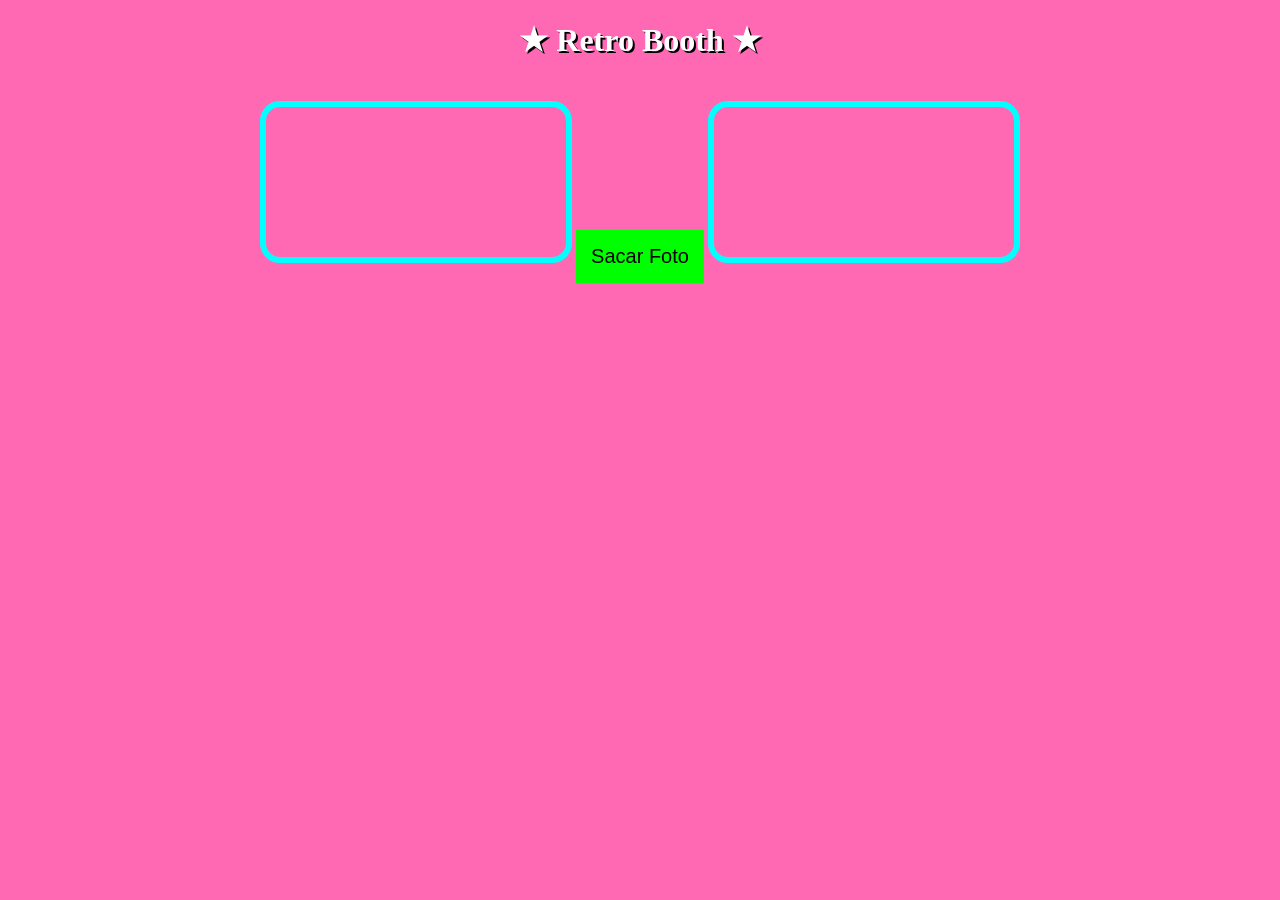
==== index.html @ 9a4e1224 "Rename Index.html to index.html" ====
<!DOCTYPE html>
<html lang="es">
<head>
  <meta charset="UTF-8">
  <meta name="viewport" content="width=device-width, initial-scale=1.0">
  <title>Retro Photobooth</title>
  <link rel="stylesheet" href="Style.css">
</head>
<body>

  <h1>★ Retro Booth ★</h1>

  <video id="video" autoplay playsinline></video>

  <button id="snap">Sacar Foto</button>

  <canvas id="canvas"></canvas>

  <script src="Script.js"></script>
</body>
</html>
---- Style.css ----
body {
  background: hotpink;
  color: white;
  text-align: center;
  font-family: Comic Sans MS;
}

h1 {
  text-shadow: 2px 2px black;
}

video, canvas {
  width: 300px;
  border: 6px solid cyan;
  border-radius: 20px;
  margin-top: 20px;

  filter:
    contrast(1.2)
    saturate(1.4)
    blur(0.3px);
}

button {
  margin-top: 20px;
  padding: 15px;

  background: lime;
  border: none;

  font-size: 20px;
  cursor: pointer;
}
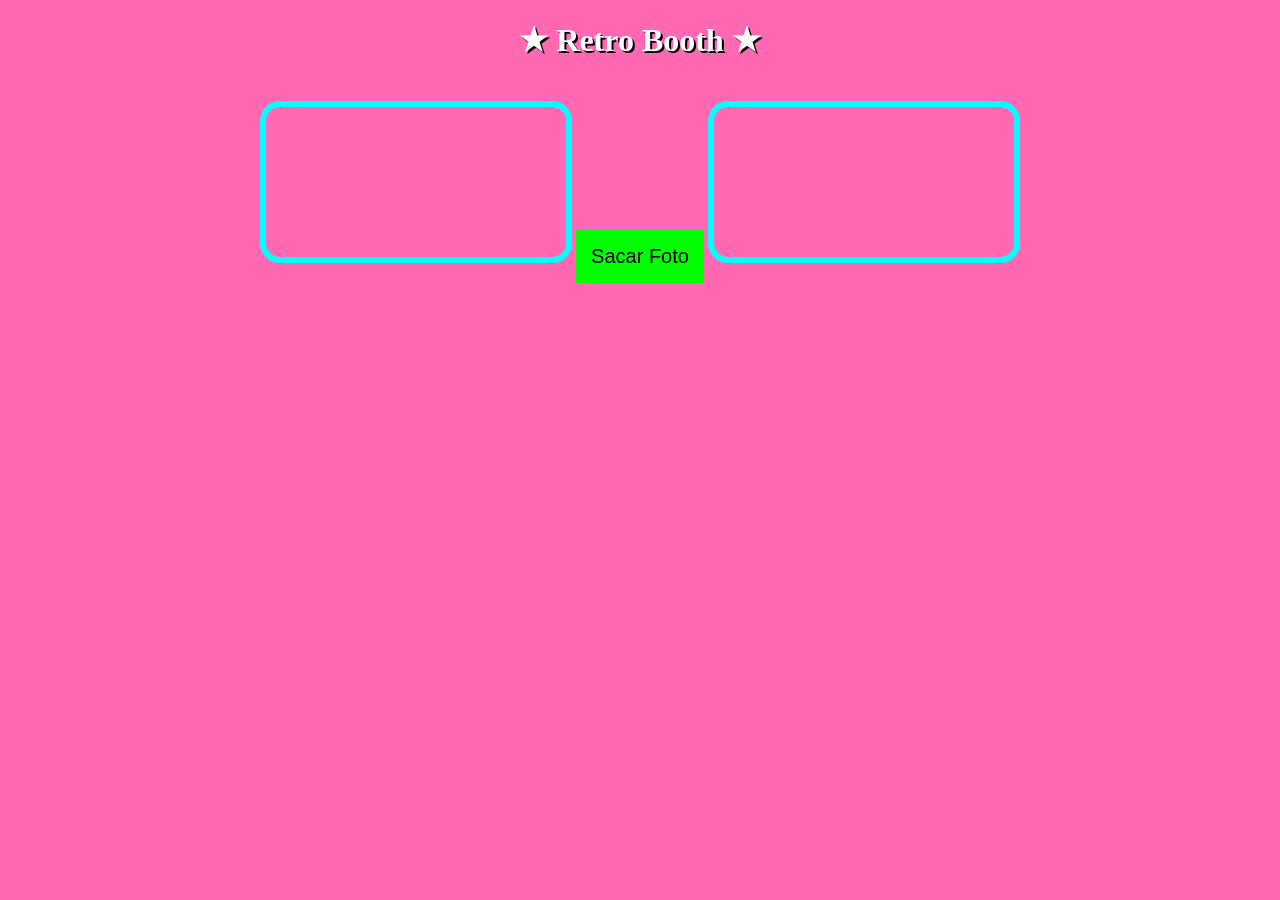
==== commit 26322788: "Update index.html" ====
--- a/index.html
+++ b/index.html
@@ -4,7 +4,7 @@
   <meta charset="UTF-8">
   <meta name="viewport" content="width=device-width, initial-scale=1.0">
   <title>Retro Photobooth</title>
-  <link rel="stylesheet" href="Style.css">
+  <link rel="stylesheet" href="style.css">
 </head>
 <body>
 
@@ -16,6 +16,6 @@
 
   <canvas id="canvas"></canvas>
 
-  <script src="Script.js"></script>
+  <script src="script.js"></script>
 </body>
 </html>
--- a/style.css
+++ b/style.css
@@ -0,0 +1,35 @@
+body {
+  background: hotpink;
+  color: white;
+  text-align: center;
+  font-family: Comic Sans MS;
+}
+
+h1 {
+  text-shadow: 2px 2px black;
+}
+
+video, canvas {
+   width: 300px;
+  border: 6px solid cyan;
+  border-radius: 20px;
+  margin-top: 20px;
+
+  filter:
+    contrast(1.2)
+    saturate(1.4)
+    blur(0.3px);
+
+  transform: rotateY(180deg);
+}
+
+button {
+  margin-top: 20px;
+  padding: 15px;
+
+  background: lime;
+  border: none;
+
+  font-size: 20px;
+  cursor: pointer;
+}
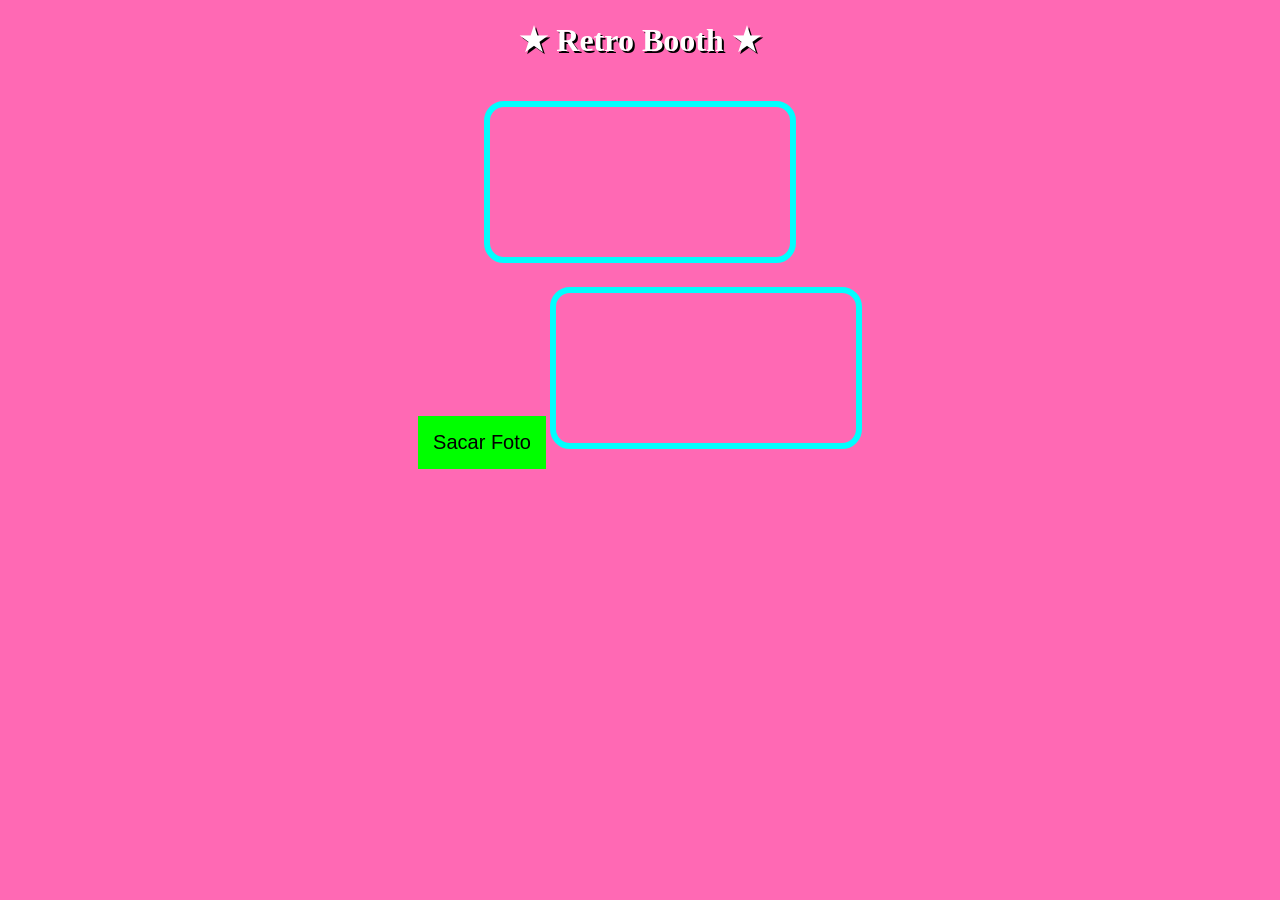
==== commit fb94ba8b: "Update index.html" ====
--- a/index.html
+++ b/index.html
@@ -12,6 +12,8 @@
 
   <video id="video" autoplay playsinline></video>
 
+  <div id="countdown"></div>
+
   <button id="snap">Sacar Foto</button>
 
   <canvas id="canvas"></canvas>
--- a/style.css
+++ b/style.css
@@ -9,8 +9,8 @@
   text-shadow: 2px 2px black;
 }
 
-video, canvas {
-   width: 300px;
+video {
+  width: 300px;
   border: 6px solid cyan;
   border-radius: 20px;
   margin-top: 20px;
@@ -20,7 +20,19 @@
     saturate(1.4)
     blur(0.3px);
 
-  transform: rotateY(180deg);
+  transform: scaleX(-1);
+}
+
+canvas {
+  width: 300px;
+  border: 6px solid cyan;
+  border-radius: 20px;
+  margin-top: 20px;
+
+  filter:
+    contrast(1.2)
+    saturate(1.4)
+    blur(0.3px);
 }
 
 button {
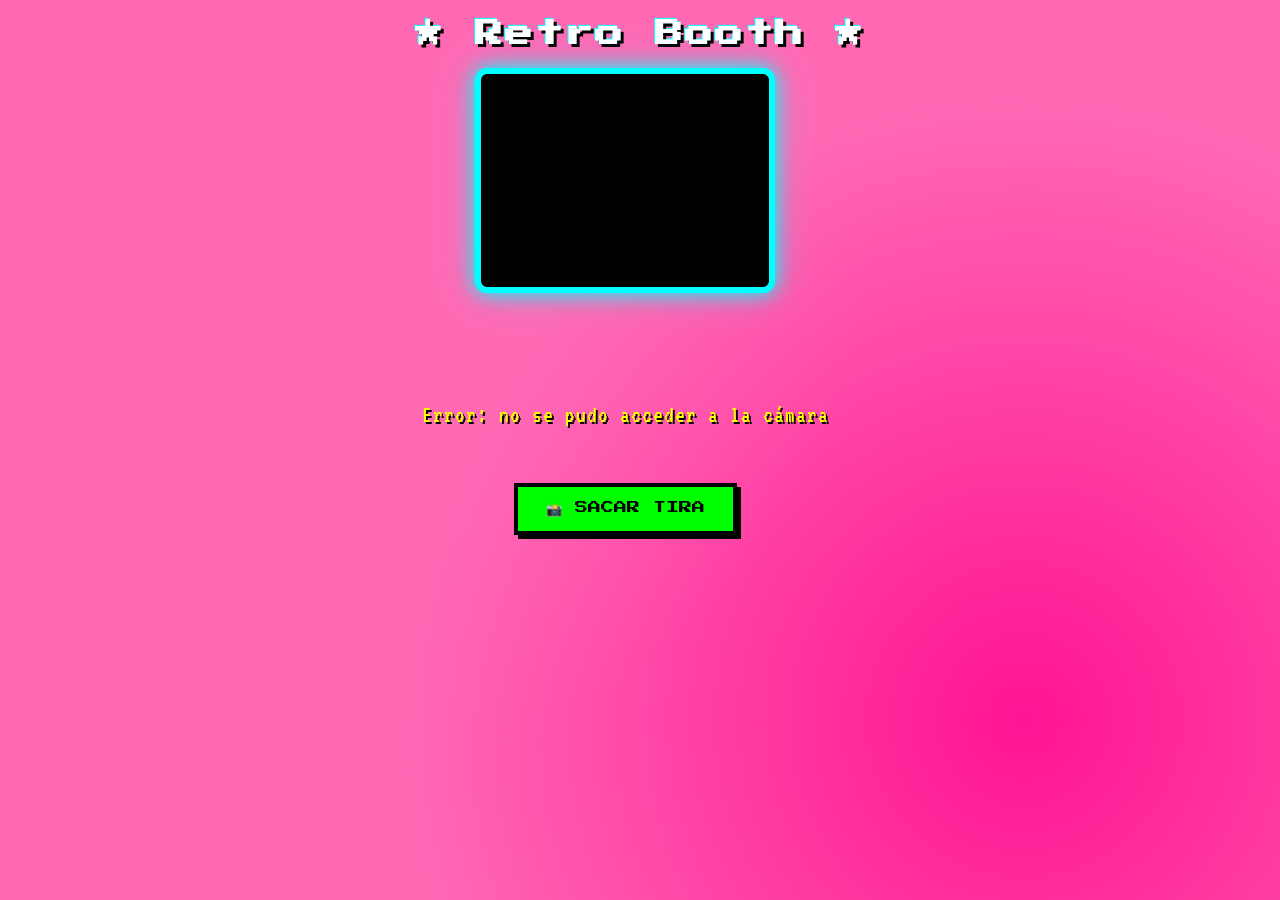
==== commit e6331775: "Update index.html" ====
--- a/index.html
+++ b/index.html
@@ -4,20 +4,315 @@
   <meta charset="UTF-8">
   <meta name="viewport" content="width=device-width, initial-scale=1.0">
   <title>Retro Photobooth</title>
-  <link rel="stylesheet" href="style.css">
+  <style>
+    @import url('https://fonts.googleapis.com/css2?family=Press+Start+2P&family=VT323:wght@400&display=swap');
+
+    * { box-sizing: border-box; margin: 0; padding: 0; }
+
+    body {
+      background: hotpink;
+      background-image:
+        radial-gradient(circle at 20% 20%, #ff69b4 0%, transparent 50%),
+        radial-gradient(circle at 80% 80%, #ff1493 0%, transparent 50%);
+      color: white;
+      text-align: center;
+      font-family: 'VT323', monospace;
+      min-height: 100vh;
+      padding: 20px;
+    }
+
+    h1 {
+      font-family: 'Press Start 2P', monospace;
+      font-size: clamp(16px, 4vw, 28px);
+      text-shadow: 3px 3px 0 black, -1px -1px 0 cyan;
+      margin-bottom: 20px;
+      letter-spacing: 2px;
+      animation: flicker 4s infinite;
+    }
+
+    @keyframes flicker {
+      0%, 95%, 100% { opacity: 1; }
+      96% { opacity: 0.7; }
+      97% { opacity: 1; }
+      98% { opacity: 0.5; }
+    }
+
+    .booth-container {
+      display: flex;
+      flex-wrap: wrap;
+      justify-content: center;
+      gap: 30px;
+      align-items: flex-start;
+    }
+
+    .camera-side {
+      display: flex;
+      flex-direction: column;
+      align-items: center;
+      gap: 10px;
+    }
+
+    video {
+      width: 300px;
+      height: 225px;
+      border: 6px solid cyan;
+      border-radius: 12px;
+      box-shadow: 0 0 20px cyan, 0 0 40px rgba(0,255,255,0.3);
+      filter: contrast(1.2) saturate(1.4);
+      transform: scaleX(-1);
+      background: black;
+      display: block;
+    }
+
+    #countdown {
+      font-family: 'Press Start 2P', monospace;
+      font-size: 72px;
+      color: lime;
+      text-shadow: 4px 4px 0 black, 0 0 20px lime;
+      height: 90px;
+      line-height: 90px;
+      transition: transform 0.1s;
+    }
+
+    #countdown.pulse {
+      animation: countPulse 0.3s ease-out;
+    }
+
+    @keyframes countPulse {
+      0% { transform: scale(1.5); }
+      100% { transform: scale(1); }
+    }
+
+    button {
+      margin-top: 10px;
+      padding: 14px 28px;
+      background: lime;
+      border: 4px solid black;
+      font-family: 'Press Start 2P', monospace;
+      font-size: 13px;
+      cursor: pointer;
+      color: black;
+      box-shadow: 4px 4px 0 black;
+      transition: all 0.1s;
+      text-transform: uppercase;
+    }
+
+    button:hover:not(:disabled) {
+      background: yellow;
+      transform: translate(-2px, -2px);
+      box-shadow: 6px 6px 0 black;
+    }
+
+    button:active:not(:disabled) {
+      transform: translate(2px, 2px);
+      box-shadow: 2px 2px 0 black;
+    }
+
+    button:disabled {
+      background: #aaa;
+      cursor: not-allowed;
+      opacity: 0.7;
+    }
+
+    .strip-side {
+      display: flex;
+      flex-direction: column;
+      align-items: center;
+      gap: 10px;
+    }
+
+    canvas {
+      border: 6px solid cyan;
+      border-radius: 12px;
+      box-shadow: 0 0 20px cyan, 0 0 40px rgba(0,255,255,0.3);
+      max-width: 320px;
+      display: none;
+    }
+
+    canvas.visible {
+      display: block;
+    }
+
+    #download-btn {
+      display: none;
+      background: cyan;
+      color: black;
+    }
+
+    #download-btn.visible {
+      display: inline-block;
+    }
+
+    .status {
+      font-family: 'VT323', monospace;
+      font-size: 24px;
+      color: yellow;
+      text-shadow: 2px 2px black;
+      height: 30px;
+      letter-spacing: 1px;
+    }
+
+    .photo-counter {
+      font-family: 'Press Start 2P', monospace;
+      font-size: 11px;
+      color: white;
+      text-shadow: 2px 2px black;
+      height: 20px;
+    }
+  </style>
 </head>
 <body>
 
   <h1>★ Retro Booth ★</h1>
 
-  <video id="video" autoplay playsinline></video>
-
-  <div id="countdown"></div>
-
-  <button id="snap">Sacar Foto</button>
-
-  <canvas id="canvas"></canvas>
-
-  <script src="script.js"></script>
+  <div class="booth-container">
+
+    <div class="camera-side">
+      <video id="video" autoplay playsinline></video>
+      <div id="countdown"></div>
+      <div class="status" id="status">Listo para sacar fotos</div>
+      <div class="photo-counter" id="photo-counter"></div>
+      <button id="snap">📸 Sacar Tira</button>
+    </div>
+
+    <div class="strip-side">
+      <canvas id="canvas"></canvas>
+      <button id="download-btn">⬇ Descargar Tira</button>
+    </div>
+
+  </div>
+
+  <script>
+    const video = document.getElementById("video");
+    const canvas = document.getElementById("canvas");
+    const snap = document.getElementById("snap");
+    const countdownEl = document.getElementById("countdown");
+    const statusEl = document.getElementById("status");
+    const photoCounterEl = document.getElementById("photo-counter");
+    const downloadBtn = document.getElementById("download-btn");
+
+    const TOTAL_PHOTOS = 3;
+    const COUNTDOWN_SECS = 3;
+    const photos = [];
+
+    // Iniciar cámara
+    navigator.mediaDevices.getUserMedia({ video: true })
+      .then((stream) => {
+        video.srcObject = stream;
+        statusEl.textContent = "Listo para sacar fotos";
+      })
+      .catch((err) => {
+        statusEl.textContent = "Error: no se pudo acceder a la cámara";
+        console.error(err);
+      });
+
+    // Cuenta regresiva
+    function waitCountdown(seconds) {
+      return new Promise((resolve) => {
+        let remaining = seconds;
+
+        function tick() {
+          if (remaining <= 0) {
+            countdownEl.textContent = "";
+            resolve();
+            return;
+          }
+          countdownEl.textContent = remaining;
+          countdownEl.classList.remove("pulse");
+          void countdownEl.offsetWidth; // reflow para reiniciar animación
+          countdownEl.classList.add("pulse");
+          remaining--;
+          setTimeout(tick, 1000);
+        }
+
+        tick();
+      });
+    }
+
+    // Captura una foto del video
+    function capturePhoto() {
+      const w = video.videoWidth;
+      const h = video.videoHeight;
+      const offscreen = document.createElement("canvas");
+      offscreen.width = w;
+      offscreen.height = h;
+      const ctx = offscreen.getContext("2d");
+      ctx.drawImage(video, 0, 0, w, h);
+      return offscreen.toDataURL("image/png");
+    }
+
+    // Arma la tira de fotos
+    function buildStrip(photoDataUrls) {
+      return new Promise((resolve) => {
+        const w = video.videoWidth;
+        const h = video.videoHeight;
+        const padding = 24;
+        const gap = 12;
+        const labelHeight = 0;
+
+        canvas.width = w + padding * 2;
+        canvas.height = (h + gap) * TOTAL_PHOTOS - gap + padding * 2 + labelHeight;
+
+        const ctx = canvas.getContext("2d");
+
+        // Fondo blanco de tira
+        ctx.fillStyle = "white";
+        ctx.fillRect(0, 0, canvas.width, canvas.height);
+
+        // Borde decorativo
+        ctx.strokeStyle = "#000";
+        ctx.lineWidth = 3;
+        ctx.strokeRect(6, 6, canvas.width - 12, canvas.height - 12);
+
+        let loaded = 0;
+        photoDataUrls.forEach((dataUrl, i) => {
+          const img = new Image();
+          img.onload = () => {
+            const y = padding + i * (h + gap);
+            ctx.drawImage(img, padding, y, w, h);
+            loaded++;
+            if (loaded === TOTAL_PHOTOS) {
+              canvas.classList.add("visible");
+              downloadBtn.classList.add("visible");
+              resolve();
+            }
+          };
+          img.src = dataUrl;
+        });
+      });
+    }
+
+    // Botón principal
+    snap.addEventListener("click", async () => {
+      snap.disabled = true;
+      canvas.classList.remove("visible");
+      downloadBtn.classList.remove("visible");
+      photos.length = 0;
+
+      for (let i = 0; i < TOTAL_PHOTOS; i++) {
+        statusEl.textContent = `Foto ${i + 1} de ${TOTAL_PHOTOS}`;
+        photoCounterEl.textContent = "▪".repeat(i) + "▫".repeat(TOTAL_PHOTOS - i);
+        await waitCountdown(COUNTDOWN_SECS);
+        photos.push(capturePhoto());
+        photoCounterEl.textContent = "▪".repeat(i + 1) + "▫".repeat(TOTAL_PHOTOS - i - 1);
+        statusEl.textContent = `¡Foto ${i + 1} sacada!`;
+        await new Promise(r => setTimeout(r, 600));
+      }
+
+      statusEl.textContent = "Armando la tira...";
+      await buildStrip(photos);
+      statusEl.textContent = "¡Tira lista!";
+      photoCounterEl.textContent = "";
+      snap.disabled = false;
+    });
+
+    // Descargar
+    downloadBtn.addEventListener("click", () => {
+      const link = document.createElement("a");
+      link.download = "retro-booth-tira.png";
+      link.href = canvas.toDataURL("image/png");
+      link.click();
+    });
+  </script>
 </body>
 </html>
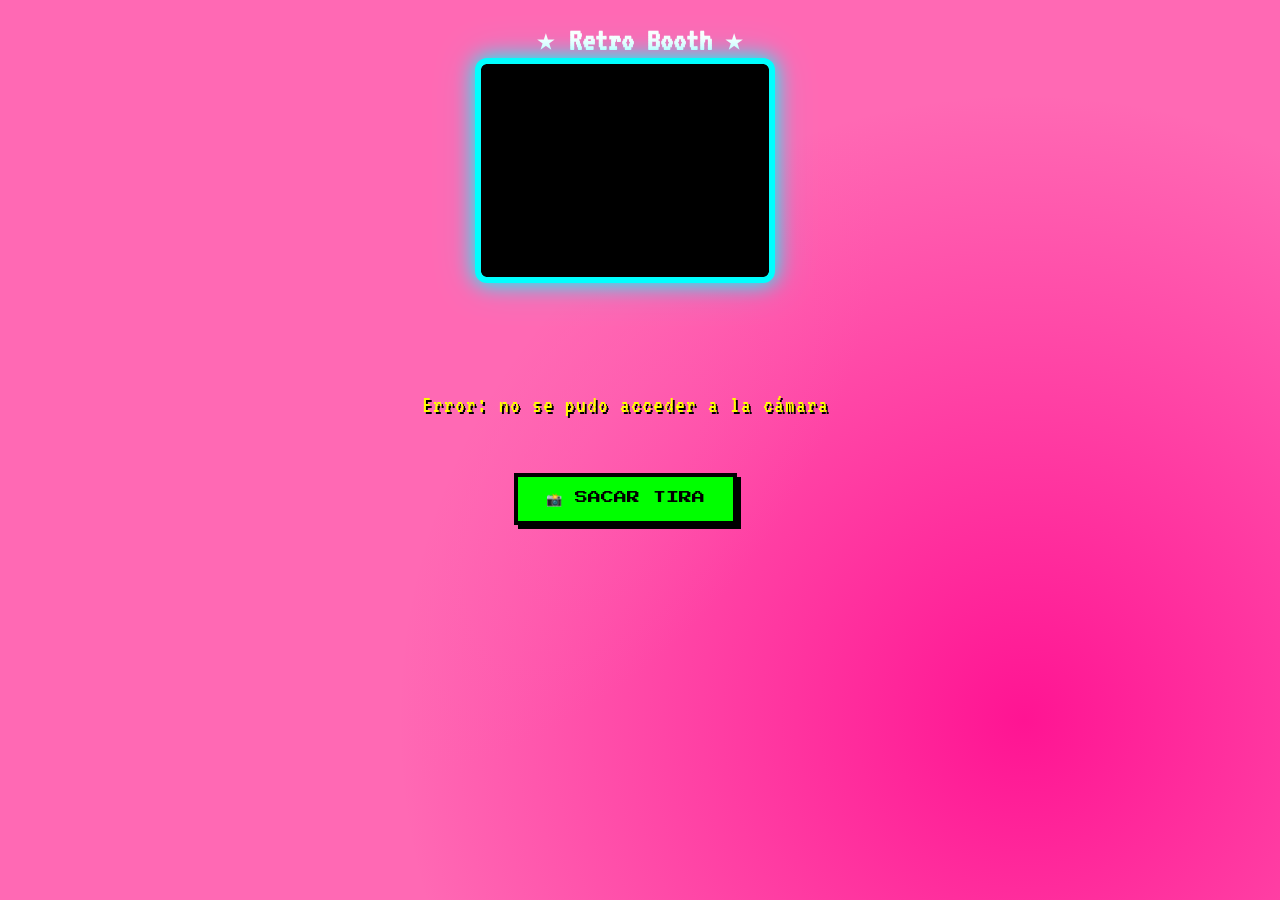
==== commit 2c344fc0: "Update index.html" ====
--- a/index.html
+++ b/index.html
@@ -21,6 +21,14 @@
       padding: 20px;
     }
 
+    navigator.mediaDevices.getUserMedia({
+  video: {
+    width: { ideal: 1920 },
+    height: { ideal: 1080 },
+    facingMode: "user"
+  }
+  })
+    
     h1 {
       font-family: 'Press Start 2P', monospace;
       font-size: clamp(16px, 4vw, 28px);
@@ -230,16 +238,21 @@
     }
 
     // Captura una foto del video
-    function capturePhoto() {
-      const w = video.videoWidth;
-      const h = video.videoHeight;
-      const offscreen = document.createElement("canvas");
-      offscreen.width = w;
-      offscreen.height = h;
-      const ctx = offscreen.getContext("2d");
-      ctx.drawImage(video, 0, 0, w, h);
-      return offscreen.toDataURL("image/png");
-    }
+function capturePhoto() {
+  const w = video.videoWidth;
+  const h = video.videoHeight;
+  const offscreen = document.createElement("canvas");
+  offscreen.width = w;
+  offscreen.height = h;
+  const ctx = offscreen.getContext("2d");
+
+  // espejo
+  ctx.translate(w, 0);
+  ctx.scale(-1, 1);
+
+  ctx.drawImage(video, 0, 0, w, h);
+ return offscreen.toDataURL("image/png");
+}
 
     // Arma la tira de fotos
     function buildStrip(photoDataUrls) {
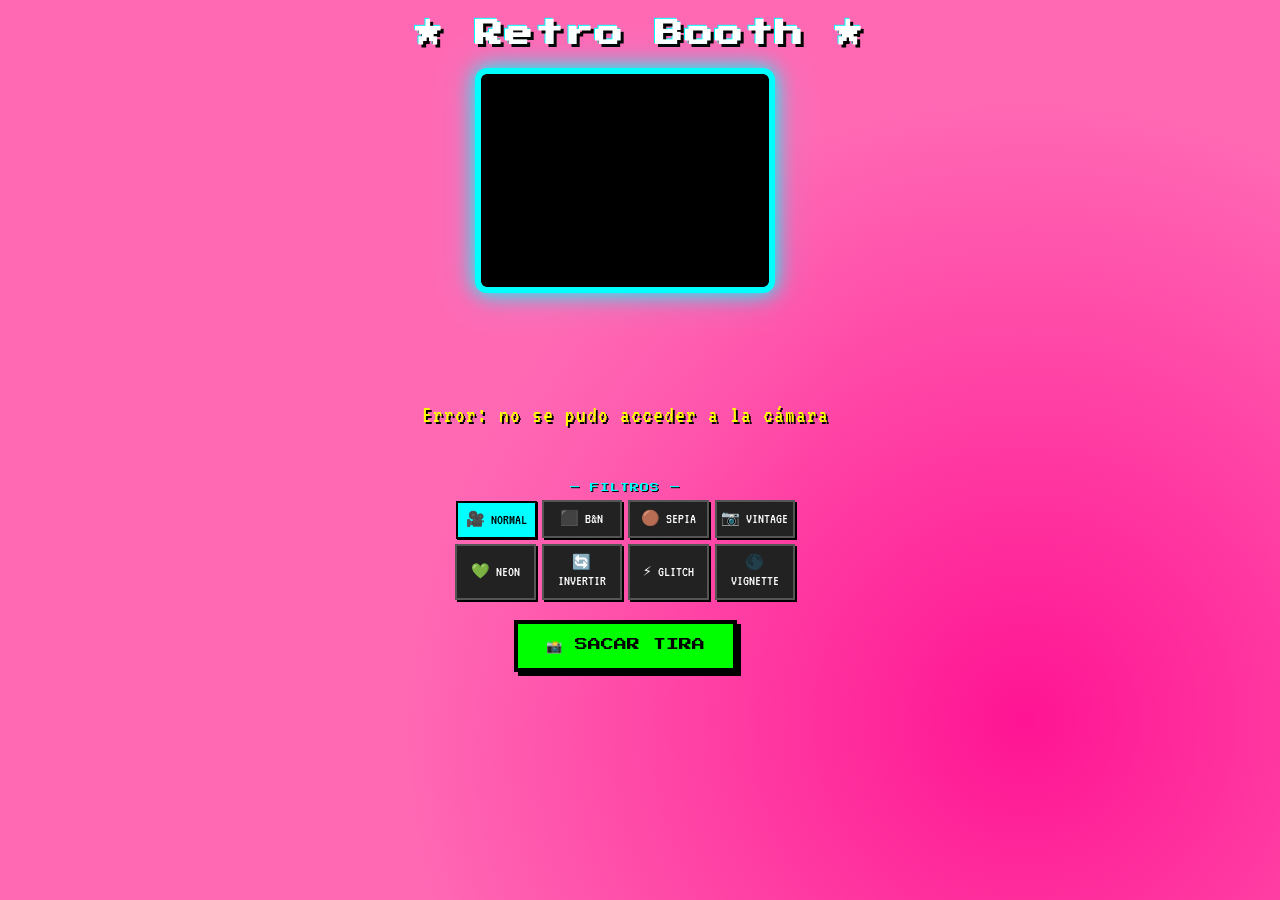
==== commit 2f57930a: "Rename photobooth.html to index.html" ====
--- a/index.html
+++ b/index.html
@@ -21,14 +21,6 @@
       padding: 20px;
     }
 
-    navigator.mediaDevices.getUserMedia({
-  video: {
-    width: { ideal: 1920 },
-    height: { ideal: 1080 },
-    facingMode: "user"
-  }
-  })
-    
     h1 {
       font-family: 'Press Start 2P', monospace;
       font-size: clamp(16px, 4vw, 28px);
@@ -167,6 +159,56 @@
       text-shadow: 2px 2px black;
       height: 20px;
     }
+
+    .filters-section {
+      margin-top: 10px;
+      width: 100%;
+      max-width: 340px;
+    }
+
+    .filters-label {
+      font-family: 'Press Start 2P', monospace;
+      font-size: 9px;
+      color: cyan;
+      text-shadow: 1px 1px black;
+      margin-bottom: 8px;
+      letter-spacing: 1px;
+    }
+
+    .filters-grid {
+      display: grid;
+      grid-template-columns: repeat(4, 1fr);
+      gap: 6px;
+    }
+
+    .filter-btn {
+      margin-top: 0;
+      padding: 8px 4px;
+      font-family: 'VT323', monospace;
+      font-size: 15px;
+      background: #222;
+      color: white;
+      border: 2px solid #555;
+      box-shadow: 2px 2px 0 black;
+      cursor: pointer;
+      transition: all 0.1s;
+      line-height: 1.2;
+    }
+
+    .filter-btn:hover {
+      background: #333;
+      border-color: cyan;
+      transform: translate(-1px, -1px);
+      box-shadow: 3px 3px 0 black;
+    }
+
+    .filter-btn.active {
+      background: cyan;
+      color: black;
+      border-color: black;
+      transform: translate(1px, 1px);
+      box-shadow: 1px 1px 0 black;
+    }
   </style>
 </head>
 <body>
@@ -180,6 +222,20 @@
       <div id="countdown"></div>
       <div class="status" id="status">Listo para sacar fotos</div>
       <div class="photo-counter" id="photo-counter"></div>
+      <div class="filters-section">
+        <div class="filters-label">— FILTROS —</div>
+        <div class="filters-grid" id="filters-grid">
+          <button class="filter-btn active" data-filter="none">🎥 Normal</button>
+          <button class="filter-btn" data-filter="bw">⬛ B&N</button>
+          <button class="filter-btn" data-filter="sepia">🟤 Sepia</button>
+          <button class="filter-btn" data-filter="vintage">📷 Vintage</button>
+          <button class="filter-btn" data-filter="neon">💚 Neon</button>
+          <button class="filter-btn" data-filter="invert">🔄 Invertir</button>
+          <button class="filter-btn" data-filter="glitch">⚡ Glitch</button>
+          <button class="filter-btn" data-filter="vignette">🌑 Vignette</button>
+        </div>
+      </div>
+
       <button id="snap">📸 Sacar Tira</button>
     </div>
 
@@ -202,6 +258,34 @@
     const TOTAL_PHOTOS = 3;
     const COUNTDOWN_SECS = 3;
     const photos = [];
+
+    // Filtros disponibles
+    const FILTERS = {
+      none:    { css: "contrast(1.2) saturate(1.4)",                          label: "Normal"   },
+      bw:      { css: "grayscale(1) contrast(1.3)",                           label: "B&N"      },
+      sepia:   { css: "sepia(0.9) contrast(1.1) brightness(1.05)",            label: "Sepia"    },
+      vintage: { css: "sepia(0.4) contrast(1.2) saturate(0.7) brightness(0.95) hue-rotate(10deg)", label: "Vintage" },
+      neon:    { css: "saturate(3) contrast(1.4) brightness(1.1) hue-rotate(90deg)", label: "Neon" },
+      invert:  { css: "invert(1) contrast(1.1)",                              label: "Invertir" },
+      glitch:  { css: "contrast(1.5) saturate(2) hue-rotate(180deg) brightness(1.2)", label: "Glitch" },
+      vignette:{ css: "contrast(1.3) brightness(0.85) saturate(1.2)",        label: "Vignette" },
+    };
+
+    let activeFilter = "none";
+
+    // Selector de filtros
+    document.getElementById("filters-grid").addEventListener("click", (e) => {
+      const btn = e.target.closest(".filter-btn");
+      if (!btn) return;
+      activeFilter = btn.dataset.filter;
+      document.querySelectorAll(".filter-btn").forEach(b => b.classList.remove("active"));
+      btn.classList.add("active");
+      applyVideoFilter();
+    });
+
+    function applyVideoFilter() {
+      video.style.filter = FILTERS[activeFilter].css;
+    }
 
     // Iniciar cámara
     navigator.mediaDevices.getUserMedia({ video: true })
@@ -237,22 +321,36 @@
       });
     }
 
-    // Captura una foto del video
-function capturePhoto() {
-  const w = video.videoWidth;
-  const h = video.videoHeight;
-  const offscreen = document.createElement("canvas");
-  offscreen.width = w;
-  offscreen.height = h;
-  const ctx = offscreen.getContext("2d");
-
-  // espejo
-  ctx.translate(w, 0);
-  ctx.scale(-1, 1);
-
-  ctx.drawImage(video, 0, 0, w, h);
- return offscreen.toDataURL("image/png");
-}
+    // Captura una foto del video con filtro y espejo
+    function capturePhoto() {
+      const w = video.videoWidth;
+      const h = video.videoHeight;
+      const offscreen = document.createElement("canvas");
+      offscreen.width = w;
+      offscreen.height = h;
+      const ctx = offscreen.getContext("2d");
+
+      // Aplicar filtro
+      ctx.filter = FILTERS[activeFilter].css;
+
+      // Espejo
+      ctx.translate(w, 0);
+      ctx.scale(-1, 1);
+      ctx.drawImage(video, 0, 0, w, h);
+      ctx.setTransform(1, 0, 0, 1, 0, 0);
+
+      // Vignette: overlay radial encima
+      if (activeFilter === "vignette") {
+        ctx.filter = "none";
+        const grad = ctx.createRadialGradient(w/2, h/2, h*0.3, w/2, h/2, h*0.85);
+        grad.addColorStop(0, "rgba(0,0,0,0)");
+        grad.addColorStop(1, "rgba(0,0,0,0.6)");
+        ctx.fillStyle = grad;
+        ctx.fillRect(0, 0, w, h);
+      }
+
+      return offscreen.toDataURL("image/png");
+    }
 
     // Arma la tira de fotos
     function buildStrip(photoDataUrls) {
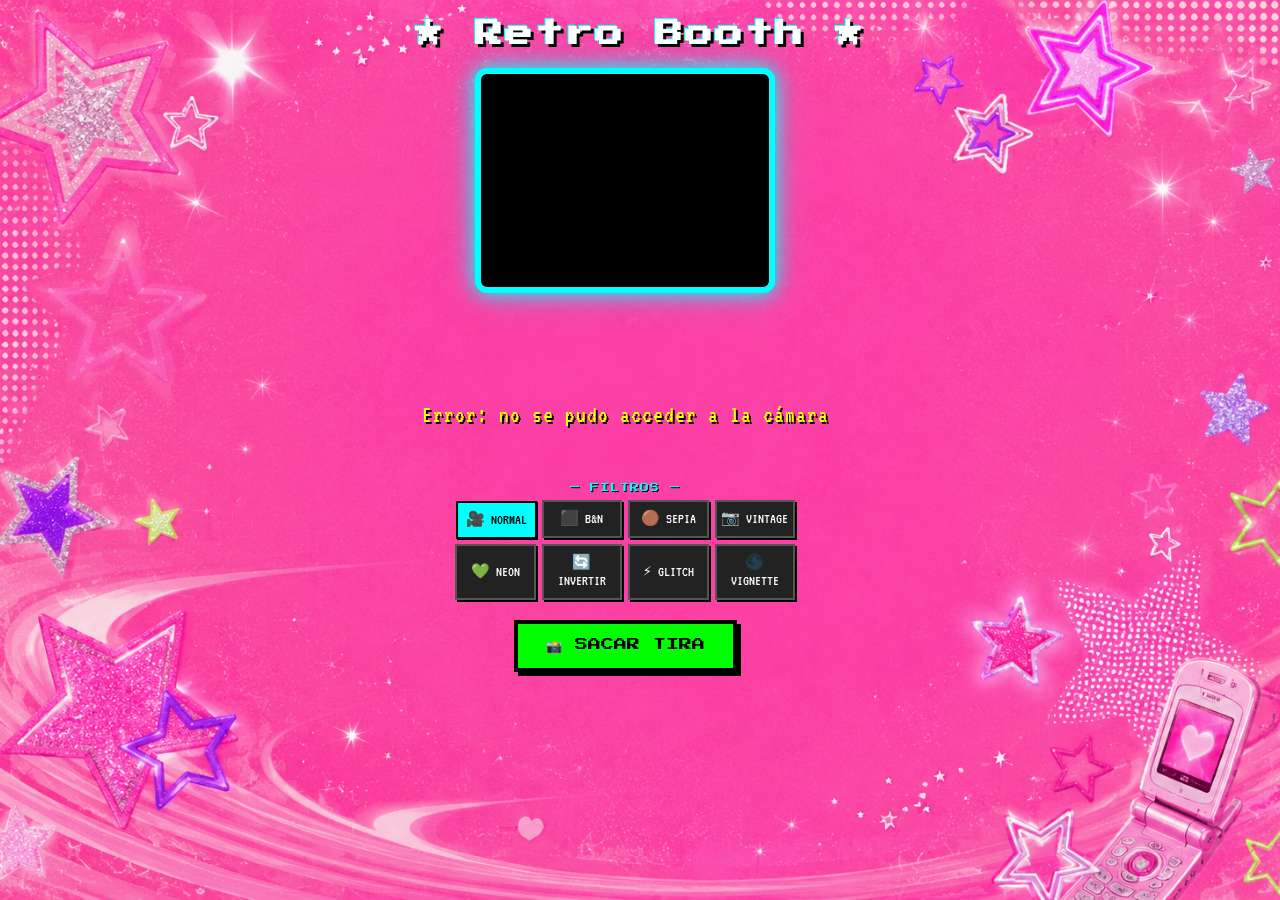
==== commit 9cb898cb: "Update index.html" ====
--- a/index.html
+++ b/index.html
@@ -10,16 +10,17 @@
     * { box-sizing: border-box; margin: 0; padding: 0; }
 
     body {
-      background: hotpink;
-      background-image:
-        radial-gradient(circle at 20% 20%, #ff69b4 0%, transparent 50%),
-        radial-gradient(circle at 80% 80%, #ff1493 0%, transparent 50%);
-      color: white;
-      text-align: center;
-      font-family: 'VT323', monospace;
-      min-height: 100vh;
-      padding: 20px;
-    }
+    background-image: url("fondo.png");
+    background-size: cover;
+    background-position: center;
+    background-repeat: no-repeat;
+
+    color: white;
+    text-align: center;
+    font-family: 'VT323', monospace;
+    min-height: 100vh;
+    padding: 20px;
+}
 
     h1 {
       font-family: 'Press Start 2P', monospace;
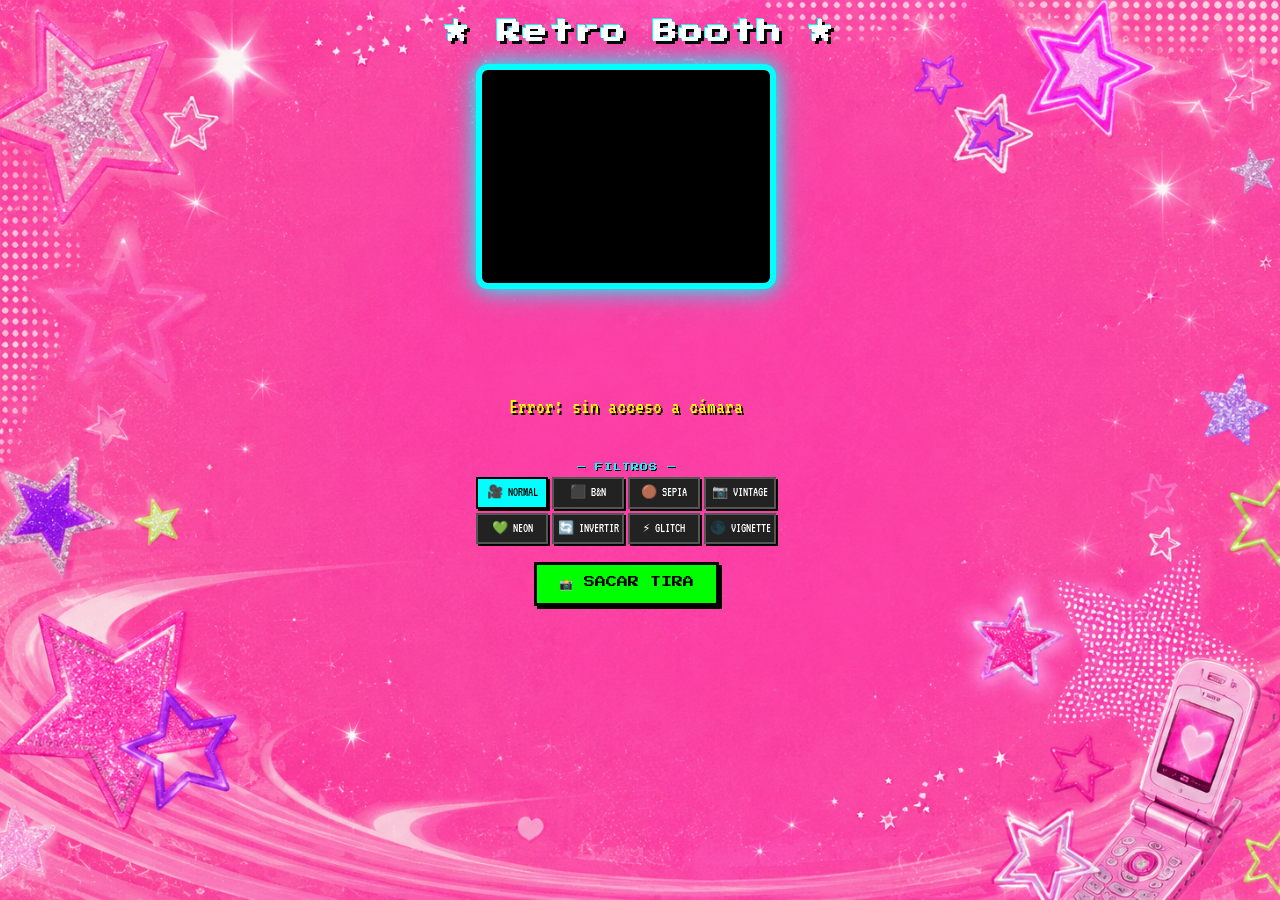
==== commit ef6b96f5: "Update and rename photobooth (1).html to index.html" ====
--- a/index.html
+++ b/index.html
@@ -14,7 +14,7 @@
     background-size: cover;
     background-position: center;
     background-repeat: no-repeat;
-
+  
     color: white;
     text-align: center;
     font-family: 'VT323', monospace;
@@ -24,407 +24,846 @@
 
     h1 {
       font-family: 'Press Start 2P', monospace;
-      font-size: clamp(16px, 4vw, 28px);
+      font-size: clamp(14px, 3.5vw, 24px);
       text-shadow: 3px 3px 0 black, -1px -1px 0 cyan;
       margin-bottom: 20px;
       letter-spacing: 2px;
       animation: flicker 4s infinite;
     }
-
     @keyframes flicker {
-      0%, 95%, 100% { opacity: 1; }
-      96% { opacity: 0.7; }
-      97% { opacity: 1; }
-      98% { opacity: 0.5; }
-    }
-
-    .booth-container {
-      display: flex;
-      flex-wrap: wrap;
-      justify-content: center;
-      gap: 30px;
-      align-items: flex-start;
-    }
-
-    .camera-side {
-      display: flex;
-      flex-direction: column;
-      align-items: center;
-      gap: 10px;
-    }
+      0%,95%,100% { opacity:1; } 96% { opacity:.7; } 97% { opacity:1; } 98% { opacity:.5; }
+    }
+
+    button {
+      padding: 12px 22px;
+      background: lime; border: 3px solid black;
+      font-family: 'Press Start 2P', monospace; font-size: 11px;
+      cursor: pointer; color: black;
+      box-shadow: 3px 3px 0 black; transition: all .1s; text-transform: uppercase;
+    }
+    button:hover:not(:disabled) { background: yellow; transform: translate(-2px,-2px); box-shadow: 5px 5px 0 black; }
+    button:active:not(:disabled) { transform: translate(2px,2px); box-shadow: 1px 1px 0 black; }
+    button:disabled { background: #888; cursor: not-allowed; opacity: .6; }
+
+    /* ══ BOOTH SCREEN ══ */
+    #screen-booth { display: flex; flex-wrap: wrap; justify-content: center; gap: 28px; align-items: flex-start; }
+
+    .camera-side { display: flex; flex-direction: column; align-items: center; gap: 8px; }
 
     video {
-      width: 300px;
-      height: 225px;
-      border: 6px solid cyan;
-      border-radius: 12px;
-      box-shadow: 0 0 20px cyan, 0 0 40px rgba(0,255,255,0.3);
+      width: 300px; height: 225px;
+      border: 6px solid cyan; border-radius: 12px;
+      box-shadow: 0 0 20px cyan, 0 0 40px rgba(0,255,255,.3);
       filter: contrast(1.2) saturate(1.4);
-      transform: scaleX(-1);
-      background: black;
-      display: block;
+      transform: scaleX(-1); background: black; display: block;
     }
 
     #countdown {
       font-family: 'Press Start 2P', monospace;
-      font-size: 72px;
-      color: lime;
+      font-size: 72px; color: lime;
       text-shadow: 4px 4px 0 black, 0 0 20px lime;
-      height: 90px;
-      line-height: 90px;
-      transition: transform 0.1s;
-    }
-
-    #countdown.pulse {
-      animation: countPulse 0.3s ease-out;
-    }
-
-    @keyframes countPulse {
-      0% { transform: scale(1.5); }
-      100% { transform: scale(1); }
-    }
-
-    button {
-      margin-top: 10px;
-      padding: 14px 28px;
-      background: lime;
-      border: 4px solid black;
-      font-family: 'Press Start 2P', monospace;
-      font-size: 13px;
-      cursor: pointer;
-      color: black;
-      box-shadow: 4px 4px 0 black;
-      transition: all 0.1s;
-      text-transform: uppercase;
-    }
-
-    button:hover:not(:disabled) {
-      background: yellow;
-      transform: translate(-2px, -2px);
-      box-shadow: 6px 6px 0 black;
-    }
-
-    button:active:not(:disabled) {
-      transform: translate(2px, 2px);
-      box-shadow: 2px 2px 0 black;
-    }
-
-    button:disabled {
-      background: #aaa;
-      cursor: not-allowed;
-      opacity: 0.7;
-    }
-
-    .strip-side {
-      display: flex;
-      flex-direction: column;
-      align-items: center;
-      gap: 10px;
-    }
-
-    canvas {
-      border: 6px solid cyan;
-      border-radius: 12px;
-      box-shadow: 0 0 20px cyan, 0 0 40px rgba(0,255,255,0.3);
-      max-width: 320px;
-      display: none;
-    }
-
-    canvas.visible {
-      display: block;
-    }
-
-    #download-btn {
-      display: none;
-      background: cyan;
-      color: black;
-    }
-
-    #download-btn.visible {
-      display: inline-block;
-    }
-
-    .status {
-      font-family: 'VT323', monospace;
-      font-size: 24px;
-      color: yellow;
-      text-shadow: 2px 2px black;
-      height: 30px;
-      letter-spacing: 1px;
-    }
-
-    .photo-counter {
-      font-family: 'Press Start 2P', monospace;
-      font-size: 11px;
-      color: white;
-      text-shadow: 2px 2px black;
-      height: 20px;
-    }
-
-    .filters-section {
-      margin-top: 10px;
-      width: 100%;
-      max-width: 340px;
-    }
-
-    .filters-label {
-      font-family: 'Press Start 2P', monospace;
-      font-size: 9px;
-      color: cyan;
-      text-shadow: 1px 1px black;
-      margin-bottom: 8px;
-      letter-spacing: 1px;
-    }
-
-    .filters-grid {
-      display: grid;
-      grid-template-columns: repeat(4, 1fr);
-      gap: 6px;
-    }
-
+      height: 90px; line-height: 90px;
+    }
+    #countdown.pulse { animation: countPulse .3s ease-out; }
+    @keyframes countPulse { 0% { transform: scale(1.5); } 100% { transform: scale(1); } }
+
+    .status { font-size: 22px; color: yellow; text-shadow: 2px 2px black; height: 28px; }
+    .photo-counter { font-family:'Press Start 2P',monospace; font-size:10px; color:white; text-shadow:2px 2px black; height:18px; }
+
+    .section-label { font-family:'Press Start 2P',monospace; font-size:8px; color:cyan; text-shadow:1px 1px black; margin-bottom:6px; display:block; letter-spacing:1px; }
+
+    .filters-section { margin-top:6px; width:100%; max-width:316px; }
+    .filters-grid { display:grid; grid-template-columns:repeat(4,1fr); gap:4px; }
     .filter-btn {
-      margin-top: 0;
-      padding: 8px 4px;
-      font-family: 'VT323', monospace;
-      font-size: 15px;
-      background: #222;
-      color: white;
-      border: 2px solid #555;
-      box-shadow: 2px 2px 0 black;
-      cursor: pointer;
-      transition: all 0.1s;
-      line-height: 1.2;
-    }
-
-    .filter-btn:hover {
-      background: #333;
-      border-color: cyan;
-      transform: translate(-1px, -1px);
-      box-shadow: 3px 3px 0 black;
-    }
-
-    .filter-btn.active {
-      background: cyan;
-      color: black;
-      border-color: black;
-      transform: translate(1px, 1px);
-      box-shadow: 1px 1px 0 black;
-    }
+      padding:6px 3px; font-family:'VT323',monospace; font-size:13px;
+      background:#222; color:white; border:2px solid #555;
+      box-shadow:2px 2px 0 black; cursor:pointer; transition:all .1s; line-height:1.2;
+    }
+    .filter-btn:hover { background:#333; border-color:cyan; }
+    .filter-btn.active { background:cyan; color:black; border-color:black; }
+
+    .strip-side { display:flex; flex-direction:column; align-items:center; gap:8px; }
+
+    #canvas-booth {
+      border:6px solid cyan; border-radius:12px;
+      box-shadow:0 0 20px cyan; max-width:300px; display:none;
+    }
+    #canvas-booth.visible { display:block; }
+
+    .booth-actions { display:flex; gap:8px; flex-wrap:wrap; justify-content:center; }
+    #edit-btn   { background:hotpink; color:white; border-color:white; display:none; }
+    #dl-booth   { background:cyan; color:black; display:none; }
+    #edit-btn.visible, #dl-booth.visible { display:inline-block; }
+
+    /* ══ EDIT SCREEN ══ */
+    #screen-edit { display:none; }
+    #screen-edit.visible { display:block; }
+
+    .edit-layout {
+      display:flex; flex-wrap:wrap;
+      justify-content:center; gap:20px; align-items:flex-start;
+    }
+
+    /* Canvas editor */
+    .editor-wrap {
+      position:relative; display:inline-block;
+      flex-shrink:0;
+    }
+    #canvas-edit {
+      border:6px solid cyan; border-radius:12px;
+      box-shadow:0 0 20px cyan; max-width:300px; display:block;
+    }
+
+    /* Draggable sticker */
+    .sticker-ol {
+      position:absolute; cursor:grab;
+      user-select:none; touch-action:none;
+      line-height:1;
+      filter:drop-shadow(2px 2px 2px rgba(0,0,0,.5));
+    }
+    .sticker-ol.sel { outline:2px dashed white; outline-offset:3px; }
+    .sticker-ol .del-x {
+      position:absolute; top:-10px; right:-10px;
+      background:red; color:white; border:2px solid black;
+      border-radius:50%; width:20px; height:20px;
+      font-size:11px; line-height:18px; text-align:center;
+      cursor:pointer; display:none; font-family:monospace;
+    }
+    .sticker-ol.sel .del-x { display:block; }
+
+    /* Panel */
+    .sticker-panel { width:280px; text-align:left; display:flex; flex-direction:column; gap:14px; }
+
+    .cat-row { display:flex; flex-wrap:wrap; gap:5px; }
+
+    .spick {
+      font-size:28px; cursor:pointer; padding:3px;
+      border-radius:5px; border:2px solid transparent;
+      transition:all .1s; background:rgba(0,0,0,.2); line-height:1;
+    }
+    .spick:hover { border-color:cyan; transform:scale(1.2); background:rgba(0,0,0,.4); }
+    .spick.active-pick { border-color:lime; background:rgba(0,255,0,.2); }
+
+    /* Drawn stickers */
+    .drawn-pick {
+      width:48px; height:48px; cursor:pointer;
+      border:2px solid transparent; border-radius:6px;
+      background:rgba(0,0,0,.2); transition:all .1s;
+      display:flex; align-items:center; justify-content:center;
+    }
+    .drawn-pick:hover { border-color:cyan; transform:scale(1.15); }
+    .drawn-pick.active-pick { border-color:lime; background:rgba(0,255,0,.15); }
+    .drawn-pick canvas { width:40px; height:40px; }
+
+    /* Frames */
+    .frame-row { display:flex; flex-wrap:wrap; gap:5px; }
+    .fpick {
+      font-family:'Press Start 2P',monospace; font-size:8px;
+      padding:6px 8px; background:#222; color:white;
+      border:2px solid #555; cursor:pointer;
+      box-shadow:2px 2px 0 black; transition:all .1s;
+    }
+    .fpick:hover { border-color:cyan; background:#333; }
+    .fpick.active { background:cyan; color:black; border-color:black; }
+
+    /* Text */
+    .text-row { display:flex; gap:6px; align-items:stretch; flex-wrap:wrap; }
+    #txt-in {
+      flex:1; min-width:110px; padding:7px;
+      font-family:'VT323',monospace; font-size:18px;
+      background:#111; color:white; border:2px solid cyan; outline:none;
+    }
+    #txt-color { width:34px; height:34px; padding:2px; border:2px solid cyan; cursor:pointer; background:none; }
+    #add-txt { padding:7px 10px; font-size:9px; background:lime; color:black; margin-top:0; }
+
+    /* Size */
+    .size-row { display:flex; align-items:center; gap:8px; }
+    .size-row label { font-family:'Press Start 2P',monospace; font-size:7px; color:cyan; white-space:nowrap; }
+    #sz-slider { flex:1; accent-color:cyan; }
+
+    /* Edit actions */
+    .edit-actions { display:flex; gap:8px; flex-wrap:wrap; justify-content:center; margin-top:6px; }
+    .edit-actions button { font-size:9px; padding:9px 14px; }
+    #undo-btn   { background:orange; color:black; }
+    #back-btn   { background:#ff69b4; color:white; border-color:white; }
+    #finish-btn { background:lime; color:black; }
   </style>
 </head>
 <body>
 
-  <h1>★ Retro Booth ★</h1>
-
-  <div class="booth-container">
-
-    <div class="camera-side">
-      <video id="video" autoplay playsinline></video>
-      <div id="countdown"></div>
-      <div class="status" id="status">Listo para sacar fotos</div>
-      <div class="photo-counter" id="photo-counter"></div>
-      <div class="filters-section">
-        <div class="filters-label">— FILTROS —</div>
-        <div class="filters-grid" id="filters-grid">
-          <button class="filter-btn active" data-filter="none">🎥 Normal</button>
-          <button class="filter-btn" data-filter="bw">⬛ B&N</button>
-          <button class="filter-btn" data-filter="sepia">🟤 Sepia</button>
-          <button class="filter-btn" data-filter="vintage">📷 Vintage</button>
-          <button class="filter-btn" data-filter="neon">💚 Neon</button>
-          <button class="filter-btn" data-filter="invert">🔄 Invertir</button>
-          <button class="filter-btn" data-filter="glitch">⚡ Glitch</button>
-          <button class="filter-btn" data-filter="vignette">🌑 Vignette</button>
+<h1>★ Retro Booth ★</h1>
+
+<!-- ══════════ BOOTH SCREEN ══════════ -->
+<div id="screen-booth">
+
+  <div class="camera-side">
+    <video id="video" autoplay playsinline></video>
+    <div id="countdown"></div>
+    <div class="status" id="status">Listo para sacar fotos</div>
+    <div class="photo-counter" id="photo-counter"></div>
+
+    <div class="filters-section">
+      <span class="section-label">— FILTROS —</span>
+      <div class="filters-grid" id="filters-grid">
+        <button class="filter-btn active" data-filter="none">🎥 Normal</button>
+        <button class="filter-btn" data-filter="bw">⬛ B&amp;N</button>
+        <button class="filter-btn" data-filter="sepia">🟤 Sepia</button>
+        <button class="filter-btn" data-filter="vintage">📷 Vintage</button>
+        <button class="filter-btn" data-filter="neon">💚 Neon</button>
+        <button class="filter-btn" data-filter="invert">🔄 Invertir</button>
+        <button class="filter-btn" data-filter="glitch">⚡ Glitch</button>
+        <button class="filter-btn" data-filter="vignette">🌑 Vignette</button>
+      </div>
+    </div>
+
+    <button id="snap" style="margin-top:10px;">📸 Sacar Tira</button>
+  </div>
+
+  <div class="strip-side">
+    <canvas id="canvas-booth"></canvas>
+    <div class="booth-actions">
+      <button id="edit-btn">✏️ Decorar</button>
+      <button id="dl-booth">⬇ Descargar</button>
+    </div>
+  </div>
+
+</div>
+
+<!-- ══════════ EDIT SCREEN ══════════ -->
+<div id="screen-edit">
+
+  <div class="edit-layout">
+
+    <!-- Canvas con stickers encima -->
+    <div>
+      <div class="editor-wrap" id="editor-wrap">
+        <canvas id="canvas-edit"></canvas>
+      </div>
+      <div class="edit-actions">
+        <button id="undo-btn">↩ Deshacer</button>
+        <button id="back-btn">← Volver</button>
+        <button id="finish-btn">✅ Listo</button>
+      </div>
+    </div>
+
+    <!-- Panel de herramientas -->
+    <div class="sticker-panel">
+
+      <!-- Emojis -->
+      <div>
+        <span class="section-label">— EMOJIS —</span>
+        <div class="cat-row" id="emoji-row"></div>
+      </div>
+
+      <!-- Stickers dibujados -->
+      <div>
+        <span class="section-label">— STICKERS —</span>
+        <div class="cat-row" id="drawn-row"></div>
+      </div>
+
+      <!-- Marcos -->
+      <div>
+        <span class="section-label">— MARCO —</span>
+        <div class="frame-row" id="frame-row">
+          <button class="fpick active" data-frame="none">Sin marco</button>
+          <button class="fpick" data-frame="retro">Retro</button>
+          <button class="fpick" data-frame="rainbow">Arco iris</button>
+          <button class="fpick" data-frame="hearts">❤️ Corazones</button>
+          <button class="fpick" data-frame="stars">⭐ Estrellas</button>
+          <button class="fpick" data-frame="flowers">🌸 Flores</button>
         </div>
       </div>
 
-      <button id="snap">📸 Sacar Tira</button>
+      <!-- Texto -->
+      <div>
+        <span class="section-label">— TEXTO —</span>
+        <div class="text-row">
+          <input id="txt-in" type="text" placeholder="Escribí algo...">
+          <input id="txt-color" type="color" value="#ff00ff">
+          <button id="add-txt">+ Agregar</button>
+        </div>
+      </div>
+
+      <!-- Tamaño -->
+      <div>
+        <div class="size-row">
+          <label>TAMAÑO:</label>
+          <input id="sz-slider" type="range" min="20" max="120" value="48">
+        </div>
+      </div>
+
     </div>
-
-    <div class="strip-side">
-      <canvas id="canvas"></canvas>
-      <button id="download-btn">⬇ Descargar Tira</button>
-    </div>
-
   </div>
-
-  <script>
-    const video = document.getElementById("video");
-    const canvas = document.getElementById("canvas");
-    const snap = document.getElementById("snap");
-    const countdownEl = document.getElementById("countdown");
-    const statusEl = document.getElementById("status");
-    const photoCounterEl = document.getElementById("photo-counter");
-    const downloadBtn = document.getElementById("download-btn");
-
-    const TOTAL_PHOTOS = 3;
-    const COUNTDOWN_SECS = 3;
-    const photos = [];
-
-    // Filtros disponibles
-    const FILTERS = {
-      none:    { css: "contrast(1.2) saturate(1.4)",                          label: "Normal"   },
-      bw:      { css: "grayscale(1) contrast(1.3)",                           label: "B&N"      },
-      sepia:   { css: "sepia(0.9) contrast(1.1) brightness(1.05)",            label: "Sepia"    },
-      vintage: { css: "sepia(0.4) contrast(1.2) saturate(0.7) brightness(0.95) hue-rotate(10deg)", label: "Vintage" },
-      neon:    { css: "saturate(3) contrast(1.4) brightness(1.1) hue-rotate(90deg)", label: "Neon" },
-      invert:  { css: "invert(1) contrast(1.1)",                              label: "Invertir" },
-      glitch:  { css: "contrast(1.5) saturate(2) hue-rotate(180deg) brightness(1.2)", label: "Glitch" },
-      vignette:{ css: "contrast(1.3) brightness(0.85) saturate(1.2)",        label: "Vignette" },
+</div>
+
+<script>
+// ════════════════════════════════
+//  BOOTH
+// ════════════════════════════════
+const video        = document.getElementById("video");
+const canvasBooth  = document.getElementById("canvas-booth");
+const snapBtn      = document.getElementById("snap");
+const countdownEl  = document.getElementById("countdown");
+const statusEl     = document.getElementById("status");
+const counterEl    = document.getElementById("photo-counter");
+const editBtn      = document.getElementById("edit-btn");
+const dlBtn        = document.getElementById("dl-booth");
+const screenBooth  = document.getElementById("screen-booth");
+const screenEdit   = document.getElementById("screen-edit");
+
+const TOTAL = 3, CD = 3;
+const photos = [];
+
+const FILTERS = {
+  none:    "contrast(1.2) saturate(1.4)",
+  bw:      "grayscale(1) contrast(1.3)",
+  sepia:   "sepia(.9) contrast(1.1) brightness(1.05)",
+  vintage: "sepia(.4) contrast(1.2) saturate(.7) brightness(.95) hue-rotate(10deg)",
+  neon:    "saturate(3) contrast(1.4) brightness(1.1) hue-rotate(90deg)",
+  invert:  "invert(1) contrast(1.1)",
+  glitch:  "contrast(1.5) saturate(2) hue-rotate(180deg) brightness(1.2)",
+  vignette:"contrast(1.3) brightness(.85) saturate(1.2)",
+};
+let activeFilter = "none";
+
+navigator.mediaDevices.getUserMedia({ video: true })
+  .then(s => { video.srcObject = s; })
+  .catch(() => { statusEl.textContent = "Error: sin acceso a cámara"; });
+
+document.getElementById("filters-grid").addEventListener("click", e => {
+  const b = e.target.closest(".filter-btn"); if (!b) return;
+  activeFilter = b.dataset.filter;
+  document.querySelectorAll(".filter-btn").forEach(x => x.classList.remove("active"));
+  b.classList.add("active");
+  video.style.filter = FILTERS[activeFilter];
+});
+
+function waitCD(n) {
+  return new Promise(resolve => {
+    let r = n;
+    const tick = () => {
+      if (r <= 0) { countdownEl.textContent = ""; resolve(); return; }
+      countdownEl.textContent = r;
+      countdownEl.classList.remove("pulse");
+      void countdownEl.offsetWidth;
+      countdownEl.classList.add("pulse");
+      r--; setTimeout(tick, 1000);
     };
-
-    let activeFilter = "none";
-
-    // Selector de filtros
-    document.getElementById("filters-grid").addEventListener("click", (e) => {
-      const btn = e.target.closest(".filter-btn");
-      if (!btn) return;
-      activeFilter = btn.dataset.filter;
-      document.querySelectorAll(".filter-btn").forEach(b => b.classList.remove("active"));
-      btn.classList.add("active");
-      applyVideoFilter();
+    tick();
+  });
+}
+
+function capturePhoto() {
+  const w = video.videoWidth, h = video.videoHeight;
+  const oc = document.createElement("canvas");
+  oc.width = w; oc.height = h;
+  const ctx = oc.getContext("2d");
+  ctx.filter = FILTERS[activeFilter];
+  ctx.translate(w, 0); ctx.scale(-1, 1);
+  ctx.drawImage(video, 0, 0, w, h);
+  ctx.setTransform(1,0,0,1,0,0);
+  if (activeFilter === "vignette") {
+    ctx.filter = "none";
+    const g = ctx.createRadialGradient(w/2,h/2,h*.3,w/2,h/2,h*.85);
+    g.addColorStop(0,"rgba(0,0,0,0)"); g.addColorStop(1,"rgba(0,0,0,.6)");
+    ctx.fillStyle = g; ctx.fillRect(0,0,w,h);
+  }
+  return oc.toDataURL("image/png");
+}
+
+function buildStrip(urls) {
+  return new Promise(resolve => {
+    const w = video.videoWidth, h = video.videoHeight;
+    const pad = 24, gap = 12;
+    canvasBooth.width  = w + pad*2;
+    canvasBooth.height = (h+gap)*TOTAL - gap + pad*2;
+    const ctx = canvasBooth.getContext("2d");
+    ctx.fillStyle = "white"; ctx.fillRect(0,0,canvasBooth.width,canvasBooth.height);
+    ctx.strokeStyle="#000"; ctx.lineWidth=3;
+    ctx.strokeRect(6,6,canvasBooth.width-12,canvasBooth.height-12);
+    let loaded = 0;
+    urls.forEach((url, i) => {
+      const img = new Image();
+      img.onload = () => {
+        ctx.drawImage(img, pad, pad + i*(h+gap), w, h);
+        if (++loaded === TOTAL) { canvasBooth.classList.add("visible"); resolve(); }
+      };
+      img.src = url;
     });
-
-    function applyVideoFilter() {
-      video.style.filter = FILTERS[activeFilter].css;
-    }
-
-    // Iniciar cámara
-    navigator.mediaDevices.getUserMedia({ video: true })
-      .then((stream) => {
-        video.srcObject = stream;
-        statusEl.textContent = "Listo para sacar fotos";
-      })
-      .catch((err) => {
-        statusEl.textContent = "Error: no se pudo acceder a la cámara";
-        console.error(err);
-      });
-
-    // Cuenta regresiva
-    function waitCountdown(seconds) {
-      return new Promise((resolve) => {
-        let remaining = seconds;
-
-        function tick() {
-          if (remaining <= 0) {
-            countdownEl.textContent = "";
-            resolve();
-            return;
-          }
-          countdownEl.textContent = remaining;
-          countdownEl.classList.remove("pulse");
-          void countdownEl.offsetWidth; // reflow para reiniciar animación
-          countdownEl.classList.add("pulse");
-          remaining--;
-          setTimeout(tick, 1000);
-        }
-
-        tick();
-      });
-    }
-
-    // Captura una foto del video con filtro y espejo
-    function capturePhoto() {
-      const w = video.videoWidth;
-      const h = video.videoHeight;
-      const offscreen = document.createElement("canvas");
-      offscreen.width = w;
-      offscreen.height = h;
-      const ctx = offscreen.getContext("2d");
-
-      // Aplicar filtro
-      ctx.filter = FILTERS[activeFilter].css;
-
-      // Espejo
-      ctx.translate(w, 0);
-      ctx.scale(-1, 1);
-      ctx.drawImage(video, 0, 0, w, h);
-      ctx.setTransform(1, 0, 0, 1, 0, 0);
-
-      // Vignette: overlay radial encima
-      if (activeFilter === "vignette") {
-        ctx.filter = "none";
-        const grad = ctx.createRadialGradient(w/2, h/2, h*0.3, w/2, h/2, h*0.85);
-        grad.addColorStop(0, "rgba(0,0,0,0)");
-        grad.addColorStop(1, "rgba(0,0,0,0.6)");
-        ctx.fillStyle = grad;
-        ctx.fillRect(0, 0, w, h);
+  });
+}
+
+snapBtn.addEventListener("click", async () => {
+  snapBtn.disabled = true;
+  editBtn.classList.remove("visible"); dlBtn.classList.remove("visible");
+  canvasBooth.classList.remove("visible");
+  photos.length = 0;
+
+  for (let i = 0; i < TOTAL; i++) {
+    statusEl.textContent = `Foto ${i+1} de ${TOTAL}`;
+    counterEl.textContent = "▪".repeat(i) + "▫".repeat(TOTAL-i);
+    await waitCD(CD);
+    photos.push(capturePhoto());
+    counterEl.textContent = "▪".repeat(i+1) + "▫".repeat(TOTAL-i-1);
+    statusEl.textContent = `¡Foto ${i+1} sacada!`;
+    await new Promise(r => setTimeout(r, 500));
+  }
+
+  statusEl.textContent = "Armando la tira...";
+  await buildStrip(photos);
+  statusEl.textContent = "¡Tira lista! Podés decorarla ✨";
+  counterEl.textContent = "";
+  editBtn.classList.add("visible");
+  dlBtn.classList.add("visible");
+  snapBtn.disabled = false;
+});
+
+dlBtn.addEventListener("click", () => {
+  const a = document.createElement("a");
+  a.download = "retro-tira.png";
+  a.href = canvasBooth.toDataURL("image/png");
+  a.click();
+});
+
+// ════════════════════════════════
+//  EDIT MODE
+// ════════════════════════════════
+const canvasEdit  = document.getElementById("canvas-edit");
+const editorWrap  = document.getElementById("editor-wrap");
+const szSlider    = document.getElementById("sz-slider");
+
+let selectedSticker = null;
+let activeFrame     = "none";
+let stickerHistory  = [];
+
+// ── Populate emoji palette ──
+const EMOJIS = [
+  "❤️","🧡","💛","💚","💙","💜","🖤","🤍",
+  "⭐","🌟","✨","💫","🔥","🎉","🎊","🌈",
+  "😍","😘","🥰","😂","😎","🤩","😜","🥳",
+  "🦋","🌸","🌺","🌻","🍀","🌙","☀️","❄️",
+];
+const emojiRow = document.getElementById("emoji-row");
+EMOJIS.forEach(em => {
+  const d = document.createElement("div");
+  d.className = "spick"; d.textContent = em;
+  d.addEventListener("click", () => { saveHistory(); addSticker(em, false); });
+  emojiRow.appendChild(d);
+});
+
+// ── Drawn stickers (SVG rendered to mini canvas) ──
+const DRAWN = [
+  { id:"rainbow", draw: (ctx,s) => {
+    const colors=["red","orange","yellow","green","dodgerblue","violet"];
+    colors.forEach((c,i)=>{
+      ctx.beginPath(); ctx.strokeStyle=c; ctx.lineWidth=s*.045;
+      ctx.arc(s/2,s*.75,(s*.38)-(i*s*.055),Math.PI,0);
+      ctx.stroke();
+    });
+  }},
+  { id:"lightning", draw:(ctx,s)=>{
+    ctx.fillStyle="#FFE000";
+    ctx.strokeStyle="#000"; ctx.lineWidth=s*.04;
+    ctx.beginPath();
+    ctx.moveTo(s*.55,s*.05); ctx.lineTo(s*.25,s*.52); ctx.lineTo(s*.48,s*.52);
+    ctx.lineTo(s*.3,s*.95);  ctx.lineTo(s*.72,s*.42); ctx.lineTo(s*.5,s*.42);
+    ctx.closePath(); ctx.fill(); ctx.stroke();
+  }},
+  { id:"flower", draw:(ctx,s)=>{
+    const cx=s/2,cy=s/2,r=s*.18,pr=s*.28;
+    const petals=6;
+    ctx.fillStyle="#FF69B4";
+    for(let i=0;i<petals;i++){
+      const a=(i/petals)*Math.PI*2;
+      ctx.beginPath();
+      ctx.ellipse(cx+Math.cos(a)*pr, cy+Math.sin(a)*pr, r, r*.6, a, 0, Math.PI*2);
+      ctx.fill();
+    }
+    ctx.fillStyle="#FFE000";
+    ctx.beginPath(); ctx.arc(cx,cy,r*.8,0,Math.PI*2); ctx.fill();
+  }},
+  { id:"star", draw:(ctx,s)=>{
+    ctx.fillStyle="#FFD700"; ctx.strokeStyle="#000"; ctx.lineWidth=s*.03;
+    ctx.beginPath();
+    for(let i=0;i<5;i++){
+      const a=(i*4*Math.PI/5)-Math.PI/2;
+      const b=((i*4+2)*Math.PI/5)-Math.PI/2;
+      ctx.lineTo(s/2+Math.cos(a)*s*.42, s/2+Math.sin(a)*s*.42);
+      ctx.lineTo(s/2+Math.cos(b)*s*.18, s/2+Math.sin(b)*s*.18);
+    }
+    ctx.closePath(); ctx.fill(); ctx.stroke();
+  }},
+  { id:"heart", draw:(ctx,s)=>{
+    ctx.fillStyle="#FF1493"; ctx.strokeStyle="#000"; ctx.lineWidth=s*.04;
+    ctx.beginPath();
+    const x=s*.5,y=s*.5,w=s*.38,h=s*.35;
+    ctx.moveTo(x,y+h*.4);
+    ctx.bezierCurveTo(x-w,y,x-w,y-h,x,y-h*.3);
+    ctx.bezierCurveTo(x+w,y-h,x+w,y,x,y+h*.4);
+    ctx.closePath(); ctx.fill(); ctx.stroke();
+  }},
+  { id:"crown", draw:(ctx,s)=>{
+    ctx.fillStyle="#FFD700"; ctx.strokeStyle="#000"; ctx.lineWidth=s*.04;
+    ctx.beginPath();
+    ctx.moveTo(s*.1,s*.75); ctx.lineTo(s*.1,s*.4);
+    ctx.lineTo(s*.3,s*.6);  ctx.lineTo(s*.5,s*.2);
+    ctx.lineTo(s*.7,s*.6);  ctx.lineTo(s*.9,s*.4);
+    ctx.lineTo(s*.9,s*.75); ctx.closePath();
+    ctx.fill(); ctx.stroke();
+    [.2,.5,.8].forEach(px=>{
+      ctx.fillStyle="#FF4444";
+      ctx.beginPath(); ctx.arc(s*px,s*.32,s*.07,0,Math.PI*2); ctx.fill();
+    });
+  }},
+  { id:"ribbon", draw:(ctx,s)=>{
+    ctx.fillStyle="#FF69B4"; ctx.strokeStyle="#000"; ctx.lineWidth=s*.03;
+    [[s*.5,s*.15,s*.1,s*.4,s*.28,s*.28],
+     [s*.5,s*.15,s*.9,s*.4,s*.72,s*.28]].forEach(([x1,y1,x2,y2,cx,cy])=>{
+      ctx.beginPath();
+      ctx.moveTo(x1,y1); ctx.quadraticCurveTo(cx,cy,x2,y2);
+      ctx.quadraticCurveTo(s*.5,s*.5,x1,y1);
+      ctx.fill(); ctx.stroke();
+    });
+    ctx.fillStyle="#FF1493";
+    ctx.beginPath(); ctx.arc(s*.5,s*.5,s*.1,0,Math.PI*2); ctx.fill();
+    // tails
+    ctx.strokeStyle="#FF69B4"; ctx.lineWidth=s*.06;
+    ctx.beginPath(); ctx.moveTo(s*.5,s*.5); ctx.lineTo(s*.35,s*.85); ctx.stroke();
+    ctx.beginPath(); ctx.moveTo(s*.5,s*.5); ctx.lineTo(s*.65,s*.85); ctx.stroke();
+  }},
+  { id:"music", draw:(ctx,s)=>{
+    ctx.fillStyle="#00FFFF"; ctx.strokeStyle="#000"; ctx.lineWidth=s*.03;
+    // note 1
+    ctx.beginPath(); ctx.arc(s*.3,s*.65,s*.12,0,Math.PI*2); ctx.fill(); ctx.stroke();
+    ctx.fillRect(s*.41,s*.25,s*.05,s*.42); ctx.strokeRect(s*.41,s*.25,s*.05,s*.42);
+    // note 2
+    ctx.beginPath(); ctx.arc(s*.62,s*.72,s*.12,0,Math.PI*2); ctx.fill(); ctx.stroke();
+    ctx.fillRect(s*.73,s*.3,s*.05,s*.44); ctx.strokeRect(s*.73,s*.3,s*.05,s*.44);
+    // beam
+    ctx.strokeStyle="#00FFFF"; ctx.lineWidth=s*.06;
+    ctx.beginPath(); ctx.moveTo(s*.41,s*.27); ctx.lineTo(s*.78,s*.32); ctx.stroke();
+  }},
+];
+
+const drawnRow = document.getElementById("drawn-row");
+DRAWN.forEach(d => {
+  const wrap = document.createElement("div");
+  wrap.className = "drawn-pick";
+  const mc = document.createElement("canvas");
+  mc.width = mc.height = 80;
+  d.draw(mc.getContext("2d"), 80);
+  wrap.appendChild(mc);
+  wrap.addEventListener("click", () => { saveHistory(); addDrawnSticker(d.id, d.draw); });
+  drawnRow.appendChild(wrap);
+});
+
+// ── Enter edit mode ──
+editBtn.addEventListener("click", () => {
+  canvasEdit.width  = canvasBooth.width;
+  canvasEdit.height = canvasBooth.height;
+  canvasEdit.getContext("2d").drawImage(canvasBooth, 0, 0);
+  editorWrap.querySelectorAll(".sticker-ol").forEach(s => s.remove());
+  stickerHistory = [];
+  activeFrame = "none";
+  document.querySelectorAll(".fpick").forEach(b => b.classList.toggle("active", b.dataset.frame==="none"));
+  screenBooth.style.display = "none";
+  screenEdit.classList.add("visible");
+});
+
+document.getElementById("back-btn").addEventListener("click", () => {
+  screenBooth.style.display = "";
+  screenEdit.classList.remove("visible");
+});
+
+// ── Deselect on canvas click ──
+canvasEdit.addEventListener("click", () => deselectAll());
+
+function deselectAll() {
+  document.querySelectorAll(".sticker-ol").forEach(s => s.classList.remove("sel"));
+  selectedSticker = null;
+}
+
+// ── Add emoji sticker ──
+function addSticker(content, isText, color) {
+  const el = document.createElement("div");
+  el.className = "sticker-ol";
+  el.dataset.type = isText ? "text" : "emoji";
+  el.dataset.content = content;
+  el.dataset.color = color || "#ff00ff";
+  const sz = parseInt(szSlider.value);
+  el.style.fontSize = sz + "px";
+  el.style.left = "38%"; el.style.top = "38%";
+
+  if (isText) {
+    el.style.fontFamily = "'Press Start 2P', monospace";
+    el.style.color = color || "#ff00ff";
+    el.style.textShadow = "2px 2px 0 black";
+    el.style.whiteSpace = "nowrap";
+    el.textContent = content;
+  } else {
+    el.textContent = content;
+  }
+
+  attachDelBtn(el);
+  editorWrap.appendChild(el);
+  makeDraggable(el);
+  selectSticker(el);
+}
+
+// ── Add drawn sticker (renders to img) ──
+function addDrawnSticker(id, drawFn) {
+  const sz = parseInt(szSlider.value) * 2;
+  const oc = document.createElement("canvas");
+  oc.width = oc.height = sz;
+  drawFn(oc.getContext("2d"), sz);
+
+  const el = document.createElement("div");
+  el.className = "sticker-ol";
+  el.dataset.type = "drawn";
+  el.dataset.drawnId = id;
+  el.dataset.drawFnStr = id; // reference by id for undo
+
+  const img = document.createElement("img");
+  img.src = oc.toDataURL();
+  img.style.width = img.style.height = parseInt(szSlider.value) + "px";
+  img.draggable = false;
+  el.appendChild(img);
+  el.style.left = "38%"; el.style.top = "38%";
+
+  attachDelBtn(el);
+  editorWrap.appendChild(el);
+  makeDraggable(el);
+  selectSticker(el);
+}
+
+function attachDelBtn(el) {
+  const del = document.createElement("span");
+  del.className = "del-x"; del.textContent = "✕";
+  del.addEventListener("click", e => { e.stopPropagation(); saveHistory(); el.remove(); });
+  el.appendChild(del);
+}
+
+function selectSticker(el) {
+  deselectAll();
+  el.classList.add("sel");
+  selectedSticker = el;
+  const img = el.querySelector("img");
+  szSlider.value = img ? parseInt(img.style.width) : (parseInt(el.style.fontSize) || 48);
+}
+
+// ── Size slider ──
+szSlider.addEventListener("input", () => {
+  if (!selectedSticker) return;
+  const sz = szSlider.value;
+  const img = selectedSticker.querySelector("img");
+  if (img) {
+    img.style.width = img.style.height = sz + "px";
+    // redraw at new size
+    const id = selectedSticker.dataset.drawnId;
+    const d = DRAWN.find(x => x.id === id);
+    if (d) {
+      const oc = document.createElement("canvas");
+      oc.width = oc.height = sz * 2;
+      d.draw(oc.getContext("2d"), sz * 2);
+      img.src = oc.toDataURL();
+    }
+  } else {
+    selectedSticker.style.fontSize = sz + "px";
+  }
+});
+
+// ── Drag ──
+function makeDraggable(el) {
+  let sx, sy, sl, st;
+
+  function onStart(e) {
+    if (e.target.classList.contains("del-x")) return;
+    e.preventDefault();
+    selectSticker(el);
+    const pt = e.touches ? e.touches[0] : e;
+    sx = pt.clientX; sy = pt.clientY;
+    sl = el.offsetLeft; st = el.offsetTop;
+    document.addEventListener("mousemove", onMove);
+    document.addEventListener("touchmove", onMove, { passive:false });
+    document.addEventListener("mouseup",  onEnd);
+    document.addEventListener("touchend", onEnd);
+  }
+
+  function onMove(e) {
+    e.preventDefault();
+    const pt = e.touches ? e.touches[0] : e;
+    const wr = editorWrap.getBoundingClientRect();
+    const cr = canvasEdit.getBoundingClientRect();
+    const scX = canvasEdit.width  / cr.width;
+    const scY = canvasEdit.height / cr.height;
+    el.style.left = (sl + (pt.clientX - sx) * scX) + "px";
+    el.style.top  = (st + (pt.clientY - sy) * scY) + "px";
+  }
+
+  function onEnd() {
+    document.removeEventListener("mousemove", onMove);
+    document.removeEventListener("touchmove", onMove);
+    document.removeEventListener("mouseup",  onEnd);
+    document.removeEventListener("touchend", onEnd);
+  }
+
+  el.addEventListener("mousedown",  onStart);
+  el.addEventListener("touchstart", onStart, { passive:false });
+}
+
+// ── Text ──
+document.getElementById("add-txt").addEventListener("click", () => {
+  const txt = document.getElementById("txt-in").value.trim();
+  if (!txt) return;
+  saveHistory();
+  addSticker(txt, true, document.getElementById("txt-color").value);
+  document.getElementById("txt-in").value = "";
+});
+
+// ── Frames ──
+document.getElementById("frame-row").addEventListener("click", e => {
+  const b = e.target.closest(".fpick"); if (!b) return;
+  activeFrame = b.dataset.frame;
+  document.querySelectorAll(".fpick").forEach(x => x.classList.remove("active"));
+  b.classList.add("active");
+  redrawFrame();
+});
+
+function redrawFrame() {
+  const ctx = canvasEdit.getContext("2d");
+  ctx.clearRect(0,0,canvasEdit.width,canvasEdit.height);
+  ctx.drawImage(canvasBooth,0,0);
+  const W = canvasEdit.width, H = canvasEdit.height;
+  if (activeFrame === "none") return;
+
+  if (activeFrame === "retro") {
+    ctx.strokeStyle="#ff00ff"; ctx.lineWidth=14;
+    ctx.strokeRect(7,7,W-14,H-14);
+    ctx.strokeStyle="cyan"; ctx.lineWidth=5;
+    ctx.strokeRect(20,20,W-40,H-40);
+    return;
+  }
+  if (activeFrame === "rainbow") {
+    ["red","orange","yellow","lime","cyan","dodgerblue","violet"].forEach((c,i)=>{
+      ctx.strokeStyle=c; ctx.lineWidth=5;
+      const o=6+i*6; ctx.strokeRect(o,o,W-o*2,H-o*2);
+    }); return;
+  }
+  const eMap = { hearts:"❤️", stars:"⭐", flowers:"🌸" };
+  const em = eMap[activeFrame];
+  if (!em) return;
+  ctx.font = "26px serif";
+  const step = 34;
+  for (let x=10; x<W; x+=step) { ctx.fillText(em,x,24); ctx.fillText(em,x,H-4); }
+  for (let y=step; y<H-step; y+=step) { ctx.fillText(em,4,y); ctx.fillText(em,W-28,y); }
+}
+
+// ── History ──
+function saveHistory() {
+  const state = [...editorWrap.querySelectorAll(".sticker-ol")].map(s => {
+    const img = s.querySelector("img");
+    return {
+      type:     s.dataset.type,
+      content:  s.dataset.content,
+      color:    s.dataset.color,
+      drawnId:  s.dataset.drawnId,
+      left:     s.style.left,
+      top:      s.style.top,
+      fontSize: s.style.fontSize,
+      imgSrc:   img ? img.src : null,
+      imgSize:  img ? img.style.width : null,
+      fontFamily: s.style.fontFamily,
+      textShadow: s.style.textShadow,
+      whiteSpace: s.style.whiteSpace,
+    };
+  });
+  stickerHistory.push(state);
+  if (stickerHistory.length > 30) stickerHistory.shift();
+}
+
+document.getElementById("undo-btn").addEventListener("click", () => {
+  if (!stickerHistory.length) return;
+  const prev = stickerHistory.pop();
+  editorWrap.querySelectorAll(".sticker-ol").forEach(s => s.remove());
+  prev.forEach(s => {
+    const el = document.createElement("div");
+    el.className = "sticker-ol";
+    el.dataset.type    = s.type;
+    el.dataset.content = s.content || "";
+    el.dataset.color   = s.color   || "#ff00ff";
+    el.dataset.drawnId = s.drawnId || "";
+    el.style.left = s.left; el.style.top = s.top;
+
+    if (s.type === "drawn" && s.imgSrc) {
+      const img = document.createElement("img");
+      img.src = s.imgSrc; img.draggable = false;
+      img.style.width = img.style.height = s.imgSize;
+      el.appendChild(img);
+    } else {
+      el.style.fontSize   = s.fontSize;
+      el.textContent      = s.content;
+      if (s.type === "text") {
+        el.style.color      = s.color;
+        el.style.fontFamily = s.fontFamily;
+        el.style.textShadow = s.textShadow;
+        el.style.whiteSpace = s.whiteSpace;
       }
-
-      return offscreen.toDataURL("image/png");
-    }
-
-    // Arma la tira de fotos
-    function buildStrip(photoDataUrls) {
-      return new Promise((resolve) => {
-        const w = video.videoWidth;
-        const h = video.videoHeight;
-        const padding = 24;
-        const gap = 12;
-        const labelHeight = 0;
-
-        canvas.width = w + padding * 2;
-        canvas.height = (h + gap) * TOTAL_PHOTOS - gap + padding * 2 + labelHeight;
-
-        const ctx = canvas.getContext("2d");
-
-        // Fondo blanco de tira
-        ctx.fillStyle = "white";
-        ctx.fillRect(0, 0, canvas.width, canvas.height);
-
-        // Borde decorativo
-        ctx.strokeStyle = "#000";
-        ctx.lineWidth = 3;
-        ctx.strokeRect(6, 6, canvas.width - 12, canvas.height - 12);
-
-        let loaded = 0;
-        photoDataUrls.forEach((dataUrl, i) => {
-          const img = new Image();
-          img.onload = () => {
-            const y = padding + i * (h + gap);
-            ctx.drawImage(img, padding, y, w, h);
-            loaded++;
-            if (loaded === TOTAL_PHOTOS) {
-              canvas.classList.add("visible");
-              downloadBtn.classList.add("visible");
-              resolve();
-            }
-          };
-          img.src = dataUrl;
-        });
-      });
-    }
-
-    // Botón principal
-    snap.addEventListener("click", async () => {
-      snap.disabled = true;
-      canvas.classList.remove("visible");
-      downloadBtn.classList.remove("visible");
-      photos.length = 0;
-
-      for (let i = 0; i < TOTAL_PHOTOS; i++) {
-        statusEl.textContent = `Foto ${i + 1} de ${TOTAL_PHOTOS}`;
-        photoCounterEl.textContent = "▪".repeat(i) + "▫".repeat(TOTAL_PHOTOS - i);
-        await waitCountdown(COUNTDOWN_SECS);
-        photos.push(capturePhoto());
-        photoCounterEl.textContent = "▪".repeat(i + 1) + "▫".repeat(TOTAL_PHOTOS - i - 1);
-        statusEl.textContent = `¡Foto ${i + 1} sacada!`;
-        await new Promise(r => setTimeout(r, 600));
+    }
+    attachDelBtn(el);
+    editorWrap.appendChild(el);
+    makeDraggable(el);
+  });
+  deselectAll();
+  redrawFrame();
+});
+
+// ── Finish: flatten everything ──
+document.getElementById("finish-btn").addEventListener("click", () => {
+  deselectAll();
+  redrawFrame();
+
+  const ctx = canvasEdit.getContext("2d");
+  const cr  = canvasEdit.getBoundingClientRect();
+  const scX = canvasEdit.width  / cr.width;
+  const scY = canvasEdit.height / cr.height;
+
+  [...editorWrap.querySelectorAll(".sticker-ol")].forEach(s => {
+    const sr  = s.getBoundingClientRect();
+    const cx  = (sr.left - cr.left) * scX;
+    const cy  = (sr.top  - cr.top ) * scY;
+    const img = s.querySelector("img");
+
+    if (img) {
+      const iw = parseFloat(img.style.width)  * scX;
+      const ih = parseFloat(img.style.height) * scY;
+      const tmp = document.createElement("canvas");
+      tmp.width = tmp.height = iw;
+      // draw from img element
+      ctx.drawImage(img, cx, cy, iw, ih);
+    } else {
+      const sz = parseInt(s.style.fontSize) * scX;
+      if (s.dataset.type === "text") {
+        ctx.font = `${sz}px 'Press Start 2P', monospace`;
+        ctx.fillStyle = s.dataset.color || "#ff00ff";
+        ctx.shadowColor = "black"; ctx.shadowOffsetX = 2*scX; ctx.shadowOffsetY = 2*scY;
+        ctx.fillText(s.dataset.content, cx, cy + sz);
+        ctx.shadowColor = "transparent";
+      } else {
+        ctx.font = `${sz}px serif`;
+        ctx.fillText(s.dataset.content, cx, cy + sz);
       }
-
-      statusEl.textContent = "Armando la tira...";
-      await buildStrip(photos);
-      statusEl.textContent = "¡Tira lista!";
-      photoCounterEl.textContent = "";
-      snap.disabled = false;
-    });
-
-    // Descargar
-    downloadBtn.addEventListener("click", () => {
-      const link = document.createElement("a");
-      link.download = "retro-booth-tira.png";
-      link.href = canvas.toDataURL("image/png");
-      link.click();
-    });
-  </script>
+    }
+  });
+
+  // copy to booth canvas & go back
+  canvasBooth.width  = canvasEdit.width;
+  canvasBooth.height = canvasEdit.height;
+  canvasBooth.getContext("2d").drawImage(canvasEdit, 0, 0);
+
+  screenEdit.classList.remove("visible");
+  screenBooth.style.display = "";
+  statusEl.textContent = "¡Tira decorada lista! 🎉";
+});
+</script>
 </body>
 </html>
